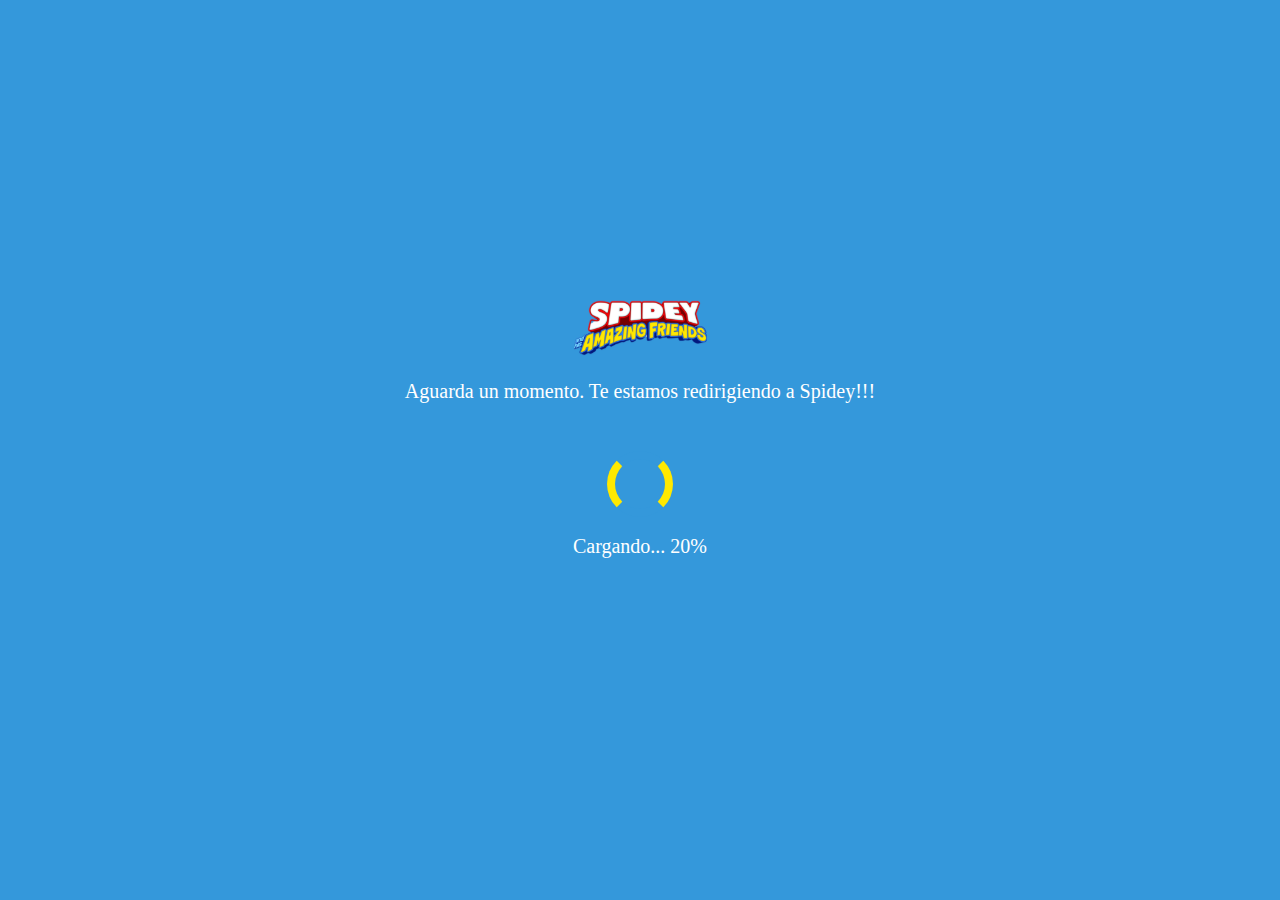
==== index.html @ a30241b5 "Agrego animaciones a la portada" ====
<!DOCTYPE html>
<html lang="es">
  <head>
    <meta charset="UTF-8" />
    <meta name="viewport" content="width=device-width, initial-scale=1.0" />
    <link rel="stylesheet" href="style.css" />
    <title>Spidey</title>
  </head>
  <body>
    <div class="loader-container" id="loaderContainer">
      <img src="img/menuSpidey.svg" alt="spidey">
      <p class="loader-text">Aguarda un momento. Te estamos redirigiendo a Spidey!!!</p>
      <div class="loader" id="loader"></div>
      <div class="loader-text" id="loaderText"><p class="loader-text">Cargando...</p></div>
  </div>

  <div class="content" id="content">
    <header class="stick menuAchicar">
      <nav class="menuAchicar">
          <div class="menu-hamburguesa">
              <div class="linea1"></div>
              <div class="linea2"></div>
              <div class="linea3"></div>
          </div>
        <img class="menuSpidey achicarElem" src="img/menuSpidey.svg" alt="menuSpidey" />
        <button class="btn-comprar achicarElem">comprar</button>
      </nav>
    </header>
    <div class="azul"></div>
    <div class="portada">
      <img class="spidey" id="spidey" src="img/spidey.svg" alt="spidey" />
      <img class="edificioIzq" id="edificioIzq" src="img/edificioIzq.svg" alt="edificio" />
      <img class="edificio" id="edificio"  src="img/edificio.png" alt="edificio" />
      <img class="edificioDer" id="edificioDer" src="img/edificioDer.png" alt="edificio" />
      <img class="chica" id="chica" src="img/chica.svg" alt="chica" />
      <img class="spideyNegro" id="spideyNegro" src="img/spideyNegro.svg" alt="spidey" />
      <img class="spideyCentral" id="spideyCentral" src="img/spideyCentral.svg" alt="spidey" />
      <img class="cuerdaDerecha" id="cuerdaDerecha" src="img/cuerdaDerecha.svg" alt="cuerda" />
      <img class="cuerdaIzquierda" id="cuerdaIzquierda" src="img/cuerdaIzq.svg" alt="cuerda" />
    </div>
    <div class="violeta">
      <div class="container">
        <div class="violetaTitulo">
          <h1>Conoce a Spidey y sus sorprendentes amigos</h1>
        </div>
        <div class="violetaTexto">
          Spidey, nuestro lanzador de telarañas favorito se une a Ghost-Spider
          (Gwen Stacey) y Miles Morales para formar el equipo de Spidey, con la
          ayuda del cómico pero leal robot de Spidey, TRACE-E. Si Spidey se
          encuentra en una situación difícil donde necesita aún más poder de
          superhéroe, tengan la seguridad de que un amigo de los Vengadores
          correrá para ayudar.
        </div>
        <img class="violetaEscena" src="img/violetaEscena.svg" alt="accion" />
        <img class="duende" src="img/duende.svg" alt="duende" />
      </div>
    </div>
    <div class="blanco">
      <div class="container containerCardsChicas">
        <div class="card1">
          <img class="cardChica" src="img/card1.svg" alt="card" />
          <p>
            Peter Parker, un joven huérfano neoyorquino que adquiere
            superpoderes después de ser mordido por una araña radiactiva,​ y
            cuya ideología como héroe se ve reflejada primordialmente en la
            expresión ”un gran poder conlleva una gran responsabilidad”.
          </p>
        </div>
        <div class="card2">
          <img class="cardChica" src="img/card2.svg" alt="card" />
          <p>
            Tras la muerte de Peter Parker, es quien toma la identidad de
            <br />Spider-Man. <br />La elección del presidente Barack Obama en
            enero de 2009, fue una fuente de inspiración para el cambio de
            etnicidad de Spider-Man.
          </p>
        </div>
        <div class="card3">
          <img class="cardChica" src="img/card3.svg" alt="card" />
          <p>
            El personaje es una variante de El Hombre Araña, una versión de
            universo alternativo de Gwen Stacy. Ella reside en la "Tierra-65",
            donde, en lugar de Peter Benjamin Parker, Gwen Stacy fue mordida por
            la Araña Radiactiva
          </p>
        </div>
      </div>
    </div>
    <div class="ghost">
      <img class="test1" src="img/test1.svg" alt="test" />
      <img class="test2" src="img/test2.svg" alt="test" />
      <img class="test3" src="img/test3.svg" alt="test" />
    </div>
    <div class="tituloCard3D">
      <h1>Los vengadores acompañando tu aventura</h1>
    </div>
    <img class="transformer" src="img/trasnformer.svg" alt="transform" />
    <img class="pastoCard3D" src="img/pastoCard3D.svg" alt="card3D" />
    <img class="card3D" src="img/card3D.svg" alt="card3D" />
    <img class="cieloCard3D" src="img/cieloCard3D.svg" alt="card3D" />
    <img class="hulk" src="img/hulk.svg" alt="hulk" />
    <img class="elastica" src="img/elastica.svg" alt="chica elastica" />
    <div class="blanco2">
      <h2 class="tituloCardM">Mas amigos, mas diversión!</h2>
    <section class="contenedor" id="cont1">
      <section class="texto">
        <h3>Mas de 100 misiones para que juegues sin parar!</h3>
        <p class="cardM">
          Tus padres, contentos. Explora el emocionante mundo de Spider-Man con
          más de 100 misiones que te mantendrán en constante acción y
          adrenalina. Enfréntate a desafíos únicos, desentraña misterios, y
          ayuda a Spider-Man a mantener la paz en la ciudad mientras te sumerges
          en la piel del héroe arácnido. ¿Tienes lo que se necesita para superar
          todas las misiones y convertirte en el auténtico Spider-Man?
        </p>
      </section>
    </section>
    <section class="contenedor" id="cont2">
      <section class="texto">
        <h3>Escenas deslumbrantes que te sorprenderán</h3>
        <p class="cardM">
          Sumérgete en un universo de maravillas visuales con 'Spider-Man:
          [nombre del juego]'. Nuestro juego te llevará a través de escenas
          deslumbrantes que te dejarán sin aliento. Desde los rascacielos de
          Nueva York hasta los intrincados detalles de la vida de Peter Parker,
          cada rincón de este mundo te sorprenderá. Prepárate para una
          experiencia única que desafiará tus expectativas y te transportará a
          un asombroso viaje con el Hombre Araña.
        </p>
      </section>
    </section>
    <section class="contenedor" id="cont3">
      <section class="texto">
        <h3>Cada misión te dará puntos que no sirven para nada!</h3>
        <p class="cardM">
          Cada misión es una oportunidad para vivir la emocionante vida del
          Hombre Araña, y aunque los puntos que ganarás no tengan un propósito
          específico, la verdadera recompensa está en la diversión y la
          inmersión que experimentarás en cada desafío. No necesitas acumular
          puntos para sentirte como un auténtico superhéroe, ya que la
          adrenalina de salvar la ciudad y la emoción de las acrobacias en el
          aire son más que suficientes. ¡Así que prepárate para sumergirte en la
          acción y la aventura, sin preocuparte por los puntos, y vive la
          experiencia definitiva de Spider-Man!
        </p>
      </section>
    </section>
    <section class="contenedor" id="cont4">
      <section class="texto">
        <h3>Derrota a los villanos y diviértete</h3>
        <p class="cardM">
          la diversión está asegurada mientras te enfrentas a los infames
          villanos de la ciudad de Nueva York. Enfréntate a desafíos épicos,
          combate a tus enemigos más temibles y disfruta de una experiencia
          llena de acción y emoción. Cada encuentro con los villanos te
          sumergirá en una batalla trepidante y te llevará más cerca de
          convertirte en el auténtico Hombre Araña. Así que, ¿estás listo para
          derrotar a los villanos y sumergirte en la aventura definitiva de
          Spider-Man?"
        </p>
      </section>
    </section>
  </div>
    <div class="container">
      <div class="fondoNegro">
        <h1>”un gran poder conlleva una gran responsabilidad”</h1>
        <button class="btn-comprar">comprar ahora</button>
      </div>
    </div>
    <div class="fondoBlanco" id="spideys">
      <div class="container">
        <div class="spideys" >
          <img class="chica2" id="chica2" src="img/chica2.svg" alt="chica spider" />
          <img class="spidey2" id="spidey2" src="img/spidey2.svg" alt="spidey" />
          <img
            class="spideyNegro2" id="spideyNegro2"
            src="img/spideyNegro2.svg"
            alt="spidey negro"
          />
        </div>
      </div>
    </div>
    <div class="fondoEscena">
      <h2>
        Lo último de SPIDEY Y SUS AMIGOS en tu buzón de correo electrónico
      </h2>
      <div class="buscadorBorde">
        <div class="buscadorTexto">Ingresa aquí tu correo</div>
        <div class="buscadorSuscribirse">
          <div class="buscadorInsert">SUSCRIBIRSE</div>
        </div>
      </div>
      <div class="textoTeen">
        <p>
          Al inscribirse en nuestra lista de correo, nos autoriza a ponernos en
          contacto con usted para enviarle ofertas y actualizaciones de
          marketing por correo electrónico, y también acepta nuestra
          <span>Política de privacidad</span> y las
          <span>Condiciones del servicio.</span>
        </p>
        <img class="teen" src="img/teen.svg" alt="teen" />
        <img class="spideyMini" src="img/spideyMini.svg" alt="spidey">
        <img class="chicaMini" src="img/chicaMini.svg" alt="chica">
        <img class="spideyNegroMini" src="img/spideyNegroMini.svg" alt="spideyNegro">
      </div>
    </div>
      <img class="consolas" src="img/consolas.svg" alt="consolas">
        <footer>
          <p>©SEGA. All rights reserved. SEGA is registered in the U.S. Patent and Trademark Office. SEGA, the SEGA logo and SONIC SUPERSTARS are either registered trademarks or trademarks of SEGA CORPORATION or its affiliates. All other trademarks, logos and copyrights are property of their respective owners.©2023 The LEGO Group. LEGO, the LEGO logo, the Minifigure, and the Brick and Knob configurations are trademarks and/or copyrights of the LEGO Group. All other marks and trademarks are the property of their respective owners. All rights reserved."PS", "PS5" and "PS4" are registered trademarks or trademarks of Sony Interactive Entertainment Inc.Microsoft, the Xbox Sphere mark, the Series X logo, Xbox One, and Xbox Series X are trademarks of the Microsoft group of companies.Nintendo Switch is a trademark of NintendoEPIC GAMES and the EPIC STORE LOGO are trademarks or registered trademarks of EPIC GAMES INC.©2023 Valve Corporation. Steam and the Steam logo are trademarks and/or registered trademarks of Valve Corporation in the U.S. and/or other countries.The ESRB rating icons are registered trademarks of the Entertainment Software Association<br/><br/>COOKIE POLICY PRIVACY POLICY</p>
        <img src="img/redes.svg" alt="redes">
        </footer>
      </div>
      <script src="script.js"></script>
  </body>
</html>
---- style.css ----
* {
  margin: 0;
  padding: 0;
}

/*-------------------------Loader----------------*/
.loader-container {
  position: fixed;
  top: 0;
  left: 0;
  width: 100%;
  height: 100%;
  background-color: #3498db;
  display: flex;
  flex-direction: column;
  justify-content: center;
  align-items: center;
  z-index: 999;
}

.loader {
  border: 8px solid var(--amarillo);
  border-top: 8px solid #3498db;
  border-radius: 50%;
  width: 50px;
  height: 50px;
  animation: spin 1s linear infinite;
}

.loader-text {
  margin-top: 20px;
  color: white;
  font-size: 20px;
  font-family: Lato;
  font-weight: 500;
  line-height: 18.9px;
  word-wrap: break-word;
  margin-bottom: 50px;
}

.content {
  display: none;
}

@keyframes spin {
  0% { transform: rotate(0deg); }
  100% { transform: rotate(360deg); }
}
/*------------------------------------------*/
:root {
  --azul: #5499f8;
  --azulSombra1: #2982ff;
  --azulSombra2: #02187e;
  --azulSombra3: #5499f800;
  --amarillo: #ffe901;
}
h1 {
  color: white;
  font-size: 60px;
  font-family: Lato;
  font-weight: 600;
  line-height: 56.7px;
  word-wrap: break-word;
}

h2 {
  color: black;
  font-size: 60px;
  font-family: Lato;
  font-weight: 600;
  line-height: 56.7px;
  word-wrap: break-word;
}
h3 {
  color: black;
  font-size: 40px;
  font-family: Lato;
  font-weight: 400;
  line-height: 37.8px;
  word-wrap: break-word;
}

p {
  color: black;
  font-size: 20px;
  font-family: Lato;
  font-weight: 400;
  line-height: 18.9px;
  word-wrap: break-word;
}

body {
  width: 1280px;
  background-color: black;
}

.container {
  width: 1080px;
  margin-left: 100px;
  margin-right: 100px;
}

header {
  background-color: var(--azulSombra1);
  z-index: 10;
}
.stick {
  position: sticky;
  top: 0;
  z-index: 1000;
}
.azul {
  width: 1280px;
  height: 300px;
  left: 0px;
  top: 0px;
  position: absolute;
  background: linear-gradient(
    180deg,
    #5499f8 0%,
    #5499f8 88%,
    rgba(84, 153, 248, 0) 100%
  );
  z-index: -20;
}
nav {
  height: 103px;
  background-color: var(--azulSombra1);
  display: flex;
  justify-content: space-between;
  text-align: center;
  margin-left: 100px;
  margin-right: 100px;
  padding-top: 20px;
}
.logoHamburguesa {
  width: 34px;
  height: 26px;
  margin-top: 20px;
  cursor: pointer;
}
.menuSpidey {
  width: 113px;
  height: 68px;
  cursor: pointer;
  margin-left: 130px;
}
.btn-comprar {
  width: max-content;
  padding-left: 41px;
  padding-right: 41px;
  height: 50px;
  border: 8px solid var(--azulSombra1);
  background-color: var(--amarillo);
  border-radius: 111px;
  color: var(--azulSombra2);
  font-family: Arial; /*Cambiar a Lato*/
  font-size: 20px;
  text-transform: uppercase;
  font-weight: bold;
  -webkit-text-stroke: 1.5px;
  letter-spacing: 2.20px;
  box-shadow: 4px 5px 0px var(--azulSombra2);
  cursor: pointer;
}

/*----------------------Portada--------------------*/

.portada {
  width: 1280px;
  height: 750px;
  background-image: url(img/cielo.svg);
  z-index: 1;
}
.spidey {
  width: 590px;
  height: 301px;
  left: 330px;
  top: 91px;
  position: absolute;
}
.edificioIzq {
  width: 452px;
  height: 720px;
  left: -25px;
  top: 180px;
  position: absolute;
}
.edificio {
  width: 543.5px;
  height: 213.5px;
  left: 370px;
  top: 634px;
  position: absolute;
}

.edificioDer {
  width: 374px;
  height: 727.5px;
  left: 906px;
  top: 126px;
  position: absolute;
}
.chica {
  width: 360px;
  height: 444px;
  left: 90px;
  top: 388px;
  position: absolute;
}

.spideyNegro {
  width: 393px;
  height: 393px;
  left: 695px;
  top: 335px;
  position: absolute;
}
.spideyCentral {
  width: 465px;
  height: 465px;
  left: 404px;
  top: 403px;
  position: absolute;
  z-index: 5;
}

.cielo {
  width: 1280px;
  height: 720px;
  left: 0px;
  top: 7570px;
  position: absolute;
}

.cuerdaDerecha {
  width: 400px;
  height: 372.44px;
  left: 1000px;
  top: 400px;
  position: absolute;
  transform: rotate(0%);
  transform-origin: 0 0;
}

.cuerdaIzquierda {
  width: 700px;
  height: 627.27px;
  left: 0px;
  top: 350px;
  position: absolute;
  transform: rotate(10deg);
  transform-origin: 0 0;
  z-index: 4;
}

/*-------------------Violeta-------------*/
.violeta {
  width: 1280px;
  height: 844.5px;
  background-image: url(img/violeta.svg);
  top: 785px;
  position: absolute;
  z-index: 2;
}

.violetaTitulo {
  width: 646px;
  left: 95px;
  top: 219.5px; /*hice la cuenta*/
  position: absolute;
}

.violetaTexto {
  width: 586px;
  height: 154px;
  left: 95px;
  top: 357.5px; /*hice la cuenta*/
  position: absolute;
  color: white;
  font-size: 20px;
  font-family: Lato;
  font-weight: 400;
  word-wrap: break-word;
}
.violetaEscena {
  width: 751.65px;
  height: 413.13px;
  left: 90.28px;
  top: 523px;
  position: absolute;
  transform: rotate(-2.22deg);
  transform-origin: 0 0;
  box-shadow: 3px 6px 8px 4px rgba(0, 0, 0, 0.15);
  border-radius: 26px;
  border: 9px white solid;
}
.duende {
  width: 553px;
  height: 921px;
  left: 712px;
  top: -50px;
  position: absolute;
  z-index: 10;
}

/*------------------Blanca-------------------------*/
.blanco {
  width: 1280px;
  height: 1085px;
  background-color: white;
  top: 1500px;
  position: absolute;
}
.containerCardsChicas {
  display: flex;
  padding-top: 368px;
}

.cardChica {
  width: 332px;
  height: 302px;
  margin-bottom: 23.31px;
}
.containerCardsChicas {
  display: flex;
  justify-content: space-around;
}

.card1,
.card2,
.card3 {
  width: 30%;
}

/*----------------Ghost---------------*/
.ghost {
  background-image: url(img/ghost.svg);
}
.ghost {
  width: 1280px;
  height: 566px;
  left: 0px;
  top: 2500px;
  position: absolute;
}
.test1 {
  width: 800px;
  height: 500px;
  left: -50px;
  top: -150px;
  position: absolute;
  transform: rotate(5deg);
}
.test2 {
  width: 800px;
  height: 500px;
  left:-40px;
  top:20px;
  position: absolute;
}

.test3 {
  width: 800px;
  height: 500px;
  top: 180px;
  left:-40px;
  position: absolute;
}

/*---------------Negro----------------*/
.tituloCard3D {
  width: 667px;
  left: 104px;
  top: 3226px;
  position: absolute;
}
.transformer {
  width: 368.31px;
  height: 552.46px;
  left: 682.05px;
  top: 3197px;
  position: absolute;
}

.pastoCard3D,
.card3D {
  width: 1077.06px;
  height: 527.63px;
  left: 101.76px;
  top: 3452.11px;
  position: absolute;
}
.cieloCard3D {
  width: 1077.06px;
  height: 527.63px;
  left: 120px;
  top: 3431px;
  position: absolute;
  z-index: -4;
}
.hulk {
  width: 410.11px;
  height: 437.97px;
  left: 829.28px;
  top: 3558px;
  position: absolute;
  transform: rotate(7.52deg);
  transform-origin: 0 0;
}

.elastica {
  width: 451.26px;
  height: 591.44px;
  left: 128.16px;
  top: 3454.54px;
  position: absolute;
  transform: rotate(-12.48deg);
  transform-origin: 0 0;
}

.blanco2 {
  width: 1280px;
  height: 2194.5px;
  left: 0px;
  top: 3855px;
  position: absolute;
  background-image: url(img/blanco2.svg);
  z-index: -2;
}

.tituloCardM {
  margin-top: 254.5px;
  margin-bottom: 69px;
  margin-left: 100px;
}
.cardM1 img {
  width: 552px;
  height: 302.76px;
  margin-bottom: 100.24px;
}
.cardM2 img {
  width: 548px;
  height: 305px;
  margin-bottom: 121px;
}
.cardM3 img {
  width: 556px;
  height: 301.5px;
  margin-bottom: 211.49px;
}
.cardM1 img {
  width: 552px;
  height: 308.2px;
}

p.CardM {
  margin-left: 57px;
}

.contenedor h3 {
  margin-bottom: 25px;
}
/*------------------Fondo Negro-----------------*/
.fondoNegro {
  margin-top: 5300px;
}
.container .fondoNegro h3 {
  margin-top: 100px;
  margin-right: 360px;
}

.fondoNegro button.btn-comprar {
  margin-top: 36px;
}

/*-----------------Fondo Blanco-----------------*/
.fondoBlanco {
  background-image: url(img/fondoBlanco.svg);
  padding-top: 171px;
  padding-bottom: 82px;
}

.chica2 {
  width: 268px;
  height: 416.5px;
}

.spidey2 {
  width: 416.5px;
  height: 457.5px;
}

.spideyNegro2 {
  width: 313.5px;
  height: 398.5px;
}

/*-----------------------Fondo Escena-------------*/
.fondoEscena {
  width: 1280px;
  height: 1296px;
  background-image: url(img/fondoEscena.png);
}
.buscadorBorde {
  margin-left: 250px;
  width: 780px;
  height: 100px;
}

.buscadorBorde {
  background: white;
  box-shadow: 4px 5px 0px #02187e;
  border-radius: 111px;
  border: 9px #2982ff solid;
  display: flex;
}

.buscadorTexto {
  color: rgba(0, 0, 0, 0.39);
  font-size: 20px;
  font-family: Lato;
  font-weight: 400;
  line-height: 18.9px;
  letter-spacing: 2.2px;
  word-wrap: break-word;
  margin-left: 52px;
  margin-top: 41px;
  text-align: center;
  align-items: center;
  width: max-content;
  align-items: center;
  margin-right: 271px;
}

.buscadorSuscribirse {
  border-radius: 0px 40px 40px 0px;
  background: #ffe901;
  border-left: 9px #2982ff solid;
  display: flex;
  text-align: center;
  align-items: center;
  padding: 30px;
}

.buscadorInsert {
  left: 595px;
  top: 41px;
  color: #02187e;
  font-size: 20px;
  font-family: Lato;
  font-weight: 900;
  line-height: 18.9px;
  letter-spacing: 2.2px;
  word-wrap: break-word;
}

.fondoEscena h2 {
  margin-left: 232px;
  margin-right: 232px;
  padding-top: 152px;
  margin-bottom: 46px;
  text-align: center;
}

.fondoEscena p {
  text-align: left;
  margin-top: 39px;
}

.fondoEscena span {
  text-decoration: underline;
}

.fondoEscena img.teen {
  width: 231px;
  height: 145px;
  margin-top: 44px;
}
.textoTeen {
  margin-left: 302px;
}

.escenaFinal {
  width: 1280px;
  height: 720px;
}
.spideyMini {
  width: 94px;
  height: 88px;
  left: 998px;
  top: 8023px;
  position: absolute;
  mix-blend-mode: darken;
}

.spideyNegroMini {
  width: 97px;
  height: 89px;
  left: 219px;
  top: 8190px;
  position: absolute;
}

.chicaMini {
  width: 58px;
  height: 64px;
  left: 533px;
  top: 8126px;
  position: absolute;
}
/*--------------Footer--------------*/
footer {
  width: 1280px;
  padding-top: 38px;
  padding-left: 100px;
  padding-right: 100px;
  background-color: #5e5e5d;
  text-align: left;
}

footer p {
  margin-right: 360px;
  color: white;
  font-size: 20px;
  font-family: Lato;
  font-weight: 400;
  line-height: 18.9px;
  letter-spacing: 2.2px;
  word-wrap: break-word;
  width: 820px;
  height: 361px;
}

footer img{
  margin-top: 38px;
  margin-bottom: 120px;
}


  /*---------Animacion Scroll section contenedor---------*/
  section.contenedor{
    width: 1080px;
    min-height: 400px;
    margin-left: 100px;
    margin-right: 100px;
    overflow: hidden;
    background-position: 0 50%;
    background-attachment: fixed;
    background-repeat: no-repeat;
  }

  section#cont1, section#cont2, section#cont3, section#cont4{
    margin-top: 40px;
  }
  section#cont1{
    background-image: url(img/cardM1.svg);
  }
  section#cont2{
    background-image: url(img/cardM2.svg);
  }
  section#cont3{
    background-image: url(img/cardM3.svg);
  }
  section#cont4{
    background-image: url(img/cardM4.svg);
  }
  section.texto{
    float:right;
    width: 50%;
    min-height: 400px;
  }

/*------------------Duende---------------------*/

.duende {
  transition: transform 0.5s ease-out;
}

/*-------------------Btn comprar-----------*/
.btn-comprar:active, .btn-comprar:hover{
  background: linear-gradient(180deg, var(--azul), orange);
  color: white;
}

/*------------Animacion on hover personajes--------*/
#chica2:hover {
  transform: skew(10deg) scale(1.3) translate(-20px);
}

#chica2 {
  transition: transform 1s;
}

#spideyNegro2:hover {
  transform: rotate(20deg) skew(7deg) scale(1.3) translate(30px);
}

#spideyNegro2 {
  transition: transform 1s;
}

#spidey2:hover {
  transform: rotate(30deg) skew(5deg) scale(1.5);
}

#spidey2 {
  transition: transform 1s;
}

#spideys:hover{
  background-image: url(img/telaArania.svg);
}
#spideys{
  transition: 3s;
}

/*---------------------Menu cruz----------------------*/
/*------------------------Menu------------------*/
.menu-hamburguesa:hover {
  cursor: pointer;
}

.menu-hamburguesa .linea1,
.menu-hamburguesa .linea2,
.menu-hamburguesa .linea3 {
  width: 34px;
  height: 4px;
  background: #ffe901;
  border-radius: 111px;
  border: 4px #2981ff solid;
  box-shadow: 4px 5px 0px var(--azulSombra2);
}

.menu-hamburguesa.cruz .linea1 {
  transform: rotate(45deg);
  box-shadow: 0px 4px 0px 0px #2981ff solid;
  border: none;
  transition: transform 0.5s;
  transform-origin: 0% 0%;
  translate: 6px 0px;
}

.menu-hamburguesa.cruz .linea3 {
  transform: rotate(-45deg);
  box-shadow: none;
  border: none;
  transition: transform 0.5s;
  transform-origin: 0% 0%;
  translate: 4px 9px;
}

.menu-hamburguesa.cruz .linea2 {
  opacity: 0;
}

/*-------------------Menu achicar-----------*/
.achicar{
  height: 50%;               /*Achicamos el header y lo opacamos para que no moleste*/
  opacity: 0.6;
}

.menuAchicar:hover{
  opacity: 1;               /*Al pasar el mouse se activa nuevamente el header*/
}

#chica{
  transform-origin: 50 50;  
  left: 90px;
  opacity: 0px;
  top: 388px;
  transition: 5s;
}
#spideyCental{
  transform-origin: 50 50;
  left: 404px;
  top: 403px;
  opacity: 0px;
  transition: 5s;
}

#spideyNegro{
  transform-origin: 50 50;
  left: 695px;
  top: 335px;
  opacity: 0px;
  transition: 2s;
}

#cuerdaDerecha, #cuerdaIzquierda{
  transition: 1s;
}
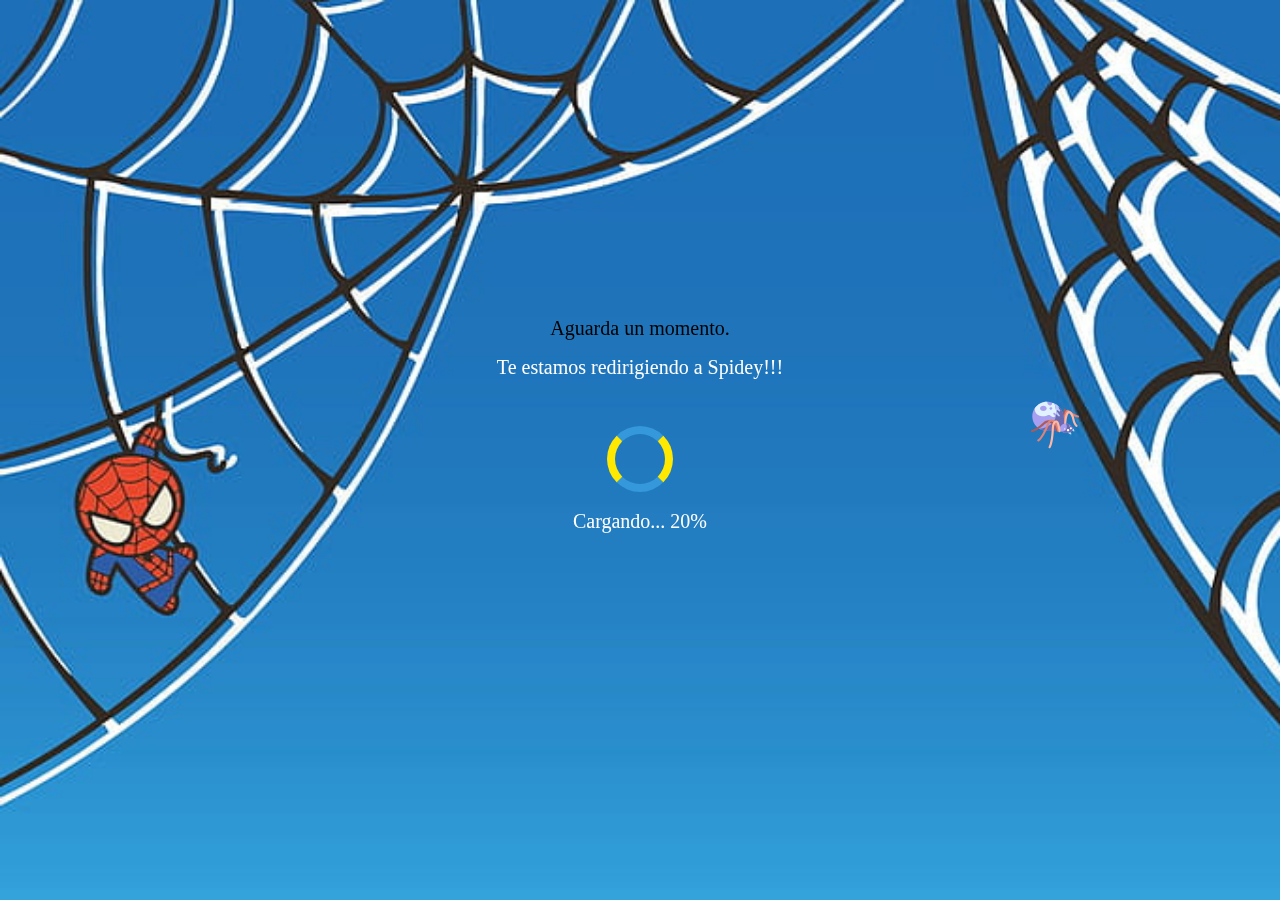
==== commit fed1797d: "Acomodando el inicio" ====
--- a/index.html
+++ b/index.html
@@ -8,23 +8,33 @@
   </head>
   <body>
     <div class="loader-container" id="loaderContainer">
-      <img src="img/menuSpidey.svg" alt="spidey">
-      <p class="loader-text">Aguarda un momento. Te estamos redirigiendo a Spidey!!!</p>
+      <p >Aguarda un momento.</p> 
+      <p class="loader-text">Te estamos redirigiendo a Spidey!!!</p>
       <div class="loader" id="loader"></div>
       <div class="loader-text" id="loaderText"><p class="loader-text">Cargando...</p></div>
+      <div class="fondoAraña"><img src="img/fondoAraña.svg" alt=""></div>
   </div>
 
   <div class="content" id="content">
     <header class="stick menuAchicar">
       <nav class="menuAchicar">
-          <div class="menu-hamburguesa">
-              <div class="linea1"></div>
-              <div class="linea2"></div>
-              <div class="linea3"></div>
-          </div>
+        <div class="menu-hamburguesa desplegar">
+          <div class="linea1"></div>
+          <div class="linea2"></div>
+          <div class="linea3"></div>
+        </div>
+        <div class="menu-desplegado desplegar" id="menu">
+          <div class="items"><a href="#seccion1"><img class="imgItem" src="img/item.svg" alt="arania">Conoce a Spidey</a></div>
+          <div class="items"><a href="#seccion2"><img class="imgItem" src="img/item.svg" alt="arania">Ghost-Spidey</a></div>
+          <div class="items"><a href="#seccion3"><img class="imgItem" src="img/item.svg" alt="arania">Los vengadores</a></div>
+          <div class="items"><a href="#seccion4"><img class="imgItem" src="img/item.svg" alt="arania">Mas amigos, más diversión</a></div>
+          <div class="items"><a href="#seccion5"><img class="imgItem" src="img/item.svg" alt="arania">Suscribite</a></div>
+          <div class="items"><a href="#seccion6"><img class="imgItem" src="img/item.svg" alt="arania">Términos y condiciones</a></div>
+        </div>
         <img class="menuSpidey achicarElem" src="img/menuSpidey.svg" alt="menuSpidey" />
         <button class="btn-comprar achicarElem">comprar</button>
       </nav>
+      
     </header>
     <div class="azul"></div>
     <div class="portada">
@@ -35,13 +45,15 @@
       <img class="chica" id="chica" src="img/chica.svg" alt="chica" />
       <img class="spideyNegro" id="spideyNegro" src="img/spideyNegro.svg" alt="spidey" />
       <img class="spideyCentral" id="spideyCentral" src="img/spideyCentral.svg" alt="spidey" />
+      <div class="contenedorCuerda">
       <img class="cuerdaDerecha" id="cuerdaDerecha" src="img/cuerdaDerecha.svg" alt="cuerda" />
+      </div>
       <img class="cuerdaIzquierda" id="cuerdaIzquierda" src="img/cuerdaIzq.svg" alt="cuerda" />
     </div>
     <div class="violeta">
       <div class="container">
         <div class="violetaTitulo">
-          <h1>Conoce a Spidey y sus sorprendentes amigos</h1>
+          <h1 id="seccion1">Conoce a Spidey y sus sorprendentes amigos</h1>
         </div>
         <div class="violetaTexto">
           Spidey, nuestro lanzador de telarañas favorito se une a Ghost-Spider
@@ -57,7 +69,7 @@
     </div>
     <div class="blanco">
       <div class="container containerCardsChicas">
-        <div class="card1">
+        <div class="card1 card" id="card1">
           <img class="cardChica" src="img/card1.svg" alt="card" />
           <p>
             Peter Parker, un joven huérfano neoyorquino que adquiere
@@ -66,7 +78,7 @@
             expresión ”un gran poder conlleva una gran responsabilidad”.
           </p>
         </div>
-        <div class="card2">
+        <div class="card2 card" id="card2">
           <img class="cardChica" src="img/card2.svg" alt="card" />
           <p>
             Tras la muerte de Peter Parker, es quien toma la identidad de
@@ -75,7 +87,7 @@
             etnicidad de Spider-Man.
           </p>
         </div>
-        <div class="card3">
+        <div class="card3 card" id="card3">
           <img class="cardChica" src="img/card3.svg" alt="card" />
           <p>
             El personaje es una variante de El Hombre Araña, una versión de
@@ -86,12 +98,12 @@
         </div>
       </div>
     </div>
-    <div class="ghost">
-      <img class="test1" src="img/test1.svg" alt="test" />
-      <img class="test2" src="img/test2.svg" alt="test" />
-      <img class="test3" src="img/test3.svg" alt="test" />
-    </div>
-    <div class="tituloCard3D">
+    <div class="ghost" id="seccion2">
+      <img class="test1" id="test1" src="img/test1.svg" alt="test" />
+      <img class="test2" id="test2" src="img/test2.svg" alt="test" />
+      <img class="test3" id="test3" src="img/test3.svg" alt="test" />
+    </div>
+    <div class="tituloCard3D" id="seccion3">
       <h1>Los vengadores acompañando tu aventura</h1>
     </div>
     <img class="transformer" src="img/trasnformer.svg" alt="transform" />
@@ -101,8 +113,8 @@
     <img class="hulk" src="img/hulk.svg" alt="hulk" />
     <img class="elastica" src="img/elastica.svg" alt="chica elastica" />
     <div class="blanco2">
-      <h2 class="tituloCardM">Mas amigos, mas diversión!</h2>
-    <section class="contenedor" id="cont1">
+      <h2 class="tituloCardM" id="seccion4">Mas amigos, mas diversión!</h2>
+      <section class="contenedor" id="cont1">
       <section class="texto">
         <h3>Mas de 100 misiones para que juegues sin parar!</h3>
         <p class="cardM">
@@ -184,7 +196,7 @@
       <h2>
         Lo último de SPIDEY Y SUS AMIGOS en tu buzón de correo electrónico
       </h2>
-      <div class="buscadorBorde">
+      <div class="buscadorBorde" id="seccion5">
         <div class="buscadorTexto">Ingresa aquí tu correo</div>
         <div class="buscadorSuscribirse">
           <div class="buscadorInsert">SUSCRIBIRSE</div>
@@ -199,13 +211,13 @@
           <span>Condiciones del servicio.</span>
         </p>
         <img class="teen" src="img/teen.svg" alt="teen" />
-        <img class="spideyMini" src="img/spideyMini.svg" alt="spidey">
-        <img class="chicaMini" src="img/chicaMini.svg" alt="chica">
-        <img class="spideyNegroMini" src="img/spideyNegroMini.svg" alt="spideyNegro">
+        <div class="spideyMini"></div>
+        <div class="chicaMini"></div>
+        <div class="spideyNegroMini"></div>
       </div>
     </div>
       <img class="consolas" src="img/consolas.svg" alt="consolas">
-        <footer>
+        <footer id="seccion6">
           <p>©SEGA. All rights reserved. SEGA is registered in the U.S. Patent and Trademark Office. SEGA, the SEGA logo and SONIC SUPERSTARS are either registered trademarks or trademarks of SEGA CORPORATION or its affiliates. All other trademarks, logos and copyrights are property of their respective owners.©2023 The LEGO Group. LEGO, the LEGO logo, the Minifigure, and the Brick and Knob configurations are trademarks and/or copyrights of the LEGO Group. All other marks and trademarks are the property of their respective owners. All rights reserved."PS", "PS5" and "PS4" are registered trademarks or trademarks of Sony Interactive Entertainment Inc.Microsoft, the Xbox Sphere mark, the Series X logo, Xbox One, and Xbox Series X are trademarks of the Microsoft group of companies.Nintendo Switch is a trademark of NintendoEPIC GAMES and the EPIC STORE LOGO are trademarks or registered trademarks of EPIC GAMES INC.©2023 Valve Corporation. Steam and the Steam logo are trademarks and/or registered trademarks of Valve Corporation in the U.S. and/or other countries.The ESRB rating icons are registered trademarks of the Entertainment Software Association<br/><br/>COOKIE POLICY PRIVACY POLICY</p>
         <img src="img/redes.svg" alt="redes">
         </footer>
--- a/style.css
+++ b/style.css
@@ -10,7 +10,9 @@
   left: 0;
   width: 100%;
   height: 100%;
-  background-color: #3498db;
+  background-image: url("img/fondoTela.jpg");
+  background-repeat: no-repeat;
+  background-size: cover;
   display: flex;
   flex-direction: column;
   justify-content: center;
@@ -18,6 +20,29 @@
   z-index: 999;
 }
 
+.fondoAraña{
+  position: absolute;
+  top: 400px;
+  right: 200px;
+}
+.fondoAraña img{
+  width: 50px;
+  height: 50px;
+  animation: scale-image 6s infinite ease-in-out;
+}
+@keyframes scale-image {
+  from {
+    transform: scale(1); /* Tamaño original */
+  }
+  to {
+    transform: scale(8); /* Aumenta el tamaño al 150% */
+  }
+}
+
+/* Trigger the animation */
+#loaderContainer.animate {
+  animation: scale-images 1s ease-in-out forwards; /* Animation duration and timing */
+}
 .loader {
   border: 8px solid var(--amarillo);
   border-top: 8px solid #3498db;
@@ -42,11 +67,16 @@
   display: none;
 }
 
+/*Animacion, rota*/
 @keyframes spin {
-  0% { transform: rotate(0deg); }
-  100% { transform: rotate(360deg); }
-}
-/*------------------------------------------*/
+  0% {
+    transform: rotate(0deg);
+  }
+  100% {
+    transform: rotate(360deg);
+  }
+}
+/*------------------Colores variables------------------------*/
 :root {
   --azul: #5499f8;
   --azulSombra1: #2982ff;
@@ -154,12 +184,12 @@
   background-color: var(--amarillo);
   border-radius: 111px;
   color: var(--azulSombra2);
-  font-family: Arial; /*Cambiar a Lato*/
+  font-family: Lato;
   font-size: 20px;
   text-transform: uppercase;
   font-weight: bold;
   -webkit-text-stroke: 1.5px;
-  letter-spacing: 2.20px;
+  letter-spacing: 2.2px;
   box-shadow: 4px 5px 0px var(--azulSombra2);
   cursor: pointer;
 }
@@ -172,6 +202,7 @@
   background-image: url(img/cielo.svg);
   z-index: 1;
 }
+
 .spidey {
   width: 590px;
   height: 301px;
@@ -236,11 +267,17 @@
 .cuerdaDerecha {
   width: 400px;
   height: 372.44px;
+  position: relative;
+  transform: rotate(0%);
+  transform-origin: 0 0;
+}
+.contenedorCuerda{
+  width: 280px;
+  height: 372.44px;
   left: 1000px;
   top: 400px;
   position: absolute;
-  transform: rotate(0%);
-  transform-origin: 0 0;
+  overflow: hidden;
 }
 
 .cuerdaIzquierda {
@@ -355,8 +392,8 @@
 .test2 {
   width: 800px;
   height: 500px;
-  left:-40px;
-  top:20px;
+  left: -40px;
+  top: 20px;
   position: absolute;
 }
 
@@ -364,7 +401,7 @@
   width: 800px;
   height: 500px;
   top: 180px;
-  left:-40px;
+  left: -40px;
   position: absolute;
 }
 
@@ -579,44 +616,24 @@
 }
 .textoTeen {
   margin-left: 302px;
+  margin-right: 400px;
 }
 
 .escenaFinal {
   width: 1280px;
   height: 720px;
 }
-.spideyMini {
-  width: 94px;
-  height: 88px;
-  left: 998px;
-  top: 8023px;
-  position: absolute;
-  mix-blend-mode: darken;
-}
-
-.spideyNegroMini {
-  width: 97px;
-  height: 89px;
-  left: 219px;
-  top: 8190px;
-  position: absolute;
-}
-
-.chicaMini {
-  width: 58px;
-  height: 64px;
-  left: 533px;
-  top: 8126px;
-  position: absolute;
-}
+
 /*--------------Footer--------------*/
 footer {
-  width: 1280px;
+  width: 100%;
   padding-top: 38px;
-  padding-left: 100px;
-  padding-right: 100px;
   background-color: #5e5e5d;
   text-align: left;
+}
+footer p,
+footer img {
+  margin-left: 100px;
 }
 
 footer p {
@@ -632,44 +649,46 @@
   height: 361px;
 }
 
-footer img{
+footer img {
   margin-top: 38px;
   margin-bottom: 120px;
 }
 
-
-  /*---------Animacion Scroll section contenedor---------*/
-  section.contenedor{
-    width: 1080px;
-    min-height: 400px;
-    margin-left: 100px;
-    margin-right: 100px;
-    overflow: hidden;
-    background-position: 0 50%;
-    background-attachment: fixed;
-    background-repeat: no-repeat;
-  }
-
-  section#cont1, section#cont2, section#cont3, section#cont4{
-    margin-top: 40px;
-  }
-  section#cont1{
-    background-image: url(img/cardM1.svg);
-  }
-  section#cont2{
-    background-image: url(img/cardM2.svg);
-  }
-  section#cont3{
-    background-image: url(img/cardM3.svg);
-  }
-  section#cont4{
-    background-image: url(img/cardM4.svg);
-  }
-  section.texto{
-    float:right;
-    width: 50%;
-    min-height: 400px;
-  }
+/*---------Animacion Scroll section contenedor---------*/
+section.contenedor {
+  width: 1080px;
+  min-height: 400px;
+  margin-left: 100px;
+  margin-right: 100px;
+  overflow: hidden;
+  background-position: 0 50%;
+  background-attachment: fixed;
+  background-repeat: no-repeat;
+}
+
+section#cont1,
+section#cont2,
+section#cont3,
+section#cont4 {
+  margin-top: 40px;
+}
+section#cont1 {
+  background-image: url(img/cardM1.svg);
+}
+section#cont2 {
+  background-image: url(img/cardM2.svg);
+}
+section#cont3 {
+  background-image: url(img/cardM3.svg);
+}
+section#cont4 {
+  background-image: url(img/cardM4.svg);
+}
+section.texto {
+  float: right;
+  width: 50%;
+  min-height: 400px;
+}
 
 /*------------------Duende---------------------*/
 
@@ -678,7 +697,8 @@
 }
 
 /*-------------------Btn comprar-----------*/
-.btn-comprar:active, .btn-comprar:hover{
+.btn-comprar:active,
+.btn-comprar:hover {
   background: linear-gradient(180deg, var(--azul), orange);
   color: white;
 }
@@ -708,15 +728,14 @@
   transition: transform 1s;
 }
 
-#spideys:hover{
+#spideys:hover {
   background-image: url(img/telaArania.svg);
 }
-#spideys{
+#spideys {
   transition: 3s;
 }
 
 /*---------------------Menu cruz----------------------*/
-/*------------------------Menu------------------*/
 .menu-hamburguesa:hover {
   cursor: pointer;
 }
@@ -755,23 +774,23 @@
 }
 
 /*-------------------Menu achicar-----------*/
-.achicar{
-  height: 50%;               /*Achicamos el header y lo opacamos para que no moleste*/
+.achicar {
+  height: 50%; /*Achicamos el header y lo opacamos para que no moleste*/
   opacity: 0.6;
 }
 
-.menuAchicar:hover{
-  opacity: 1;               /*Al pasar el mouse se activa nuevamente el header*/
-}
-
-#chica{
-  transform-origin: 50 50;  
+.menuAchicar:hover {
+  opacity: 1; /*Al pasar el mouse se activa nuevamente el header*/
+}
+
+#chica {
+  transform-origin: 50 50;
   left: 90px;
   opacity: 0px;
   top: 388px;
   transition: 5s;
 }
-#spideyCental{
+#spideyCental {
   transform-origin: 50 50;
   left: 404px;
   top: 403px;
@@ -779,7 +798,7 @@
   transition: 5s;
 }
 
-#spideyNegro{
+#spideyNegro {
   transform-origin: 50 50;
   left: 695px;
   top: 335px;
@@ -787,7 +806,183 @@
   transition: 2s;
 }
 
-#cuerdaDerecha, #cuerdaIzquierda{
+#cuerdaDerecha,
+#cuerdaIzquierda {
   transition: 1s;
 }
 
+.card {
+  opacity: 0; /* Inicialmente transparente */
+  transition: opacity 0.8s ease-in-out; /* Agregamos una transición suave */
+}
+#edicioIzq {
+  top: 180px;
+}
+
+#edificioDer {
+  left: 906px;
+  top: 126px;
+}
+
+#spidey {
+  width: 590px;
+  height: 301px;
+  left: 330px;
+  top: 91px;
+  transition: 1s;
+}
+
+#test1 {
+  top: -150px;
+}
+
+#test2 {
+  top: 20px;
+}
+
+#test3 {
+  top: 150px;
+}
+
+#seccion2{
+  perspective: 1000px;
+}
+.test1:hover, .test2:hover, .test3:hover{
+  transform: rotateY(20deg);
+}
+
+
+
+.spideyMini {
+  left: 780px;
+  top: 7760px;
+  position: absolute;
+  mix-blend-mode: darken;
+  background-image: url("img/spideyMini.png");
+  width: 58.333px; 
+  height: 130px;
+  margin: 200px;
+  transform: scale(2);
+}
+
+.spideyMini:hover{
+  left: 780px;
+  top: 7760px;
+  position: absolute;
+  mix-blend-mode: darken;
+  width: 58.333px; /* Aumenté el ancho del contenedor */
+  height: 130px;
+  margin: 200px;
+  background-image: url("img/spideyMini.png");
+  animation: sprite3 1s steps(6) infinite;
+  transform: scale(2);
+}
+
+/*Aplicamos el spritesheet para el personaje*/
+@keyframes sprite3 {
+  0% {
+      background-position-x: -8px;
+  }
+  100% {
+      background-position-x: 350px; /* Ancho de la imagen */
+  }
+}
+.chicaMini{
+  left: 533px;
+  top: 8070px;
+  position: absolute;
+  width: 90px; 
+  height: 112px;
+  background-image: url('img/chicaMini.png');
+}
+.chicaMini:hover{
+  left: 533px;
+  top: 8070px;
+  position: absolute;
+  width: 90px; 
+  height: 112px;
+  background-image: url('img/chicaMini.png');
+  animation: sprite1 1s steps(6) infinite;
+}
+
+/*Aplicamos el spritesheet para el personaje*/
+@keyframes sprite1 {
+  0% {
+      background-position-x: -10px;
+  }
+  100% {
+      background-position-x: 575px; 
+}
+}
+.spideyNegroMini{
+  width: 38px;
+  height:75px;
+  background-image: url('img/spideyNegroMini.png');
+  left: 280px;
+  top: 8190px;
+  position: absolute;
+  transform: rotate(5deg);
+}
+.spideyNegroMini:hover {
+  width: 38px;
+  height:75px;
+  background-image: url('img/spideyNegroMini.png');
+  animation: sprite4 1s steps(7) infinite;
+  left: 280px;
+  top: 8190px;
+  position: absolute;
+  transform: rotate(5deg);
+}
+
+/*Aplicamos el spritesheet para el personaje*/
+@keyframes sprite4 {
+  0% {
+      background-position-x: 4px;
+  }
+  100% {
+      background-position-x: 285px;
+  }
+}
+
+
+/*-----------------Menu desplegable-------------------*/
+/*Menu desplegado*/
+.menu-desplegado {
+  display: block;
+}
+
+/*menu oculto*/
+.desplegar.menu-desplegado {
+  display: none;
+}
+#menu {
+  margin-top: 50px;
+  width: max-content;
+  height: max-content;
+  background-color: var(--azulSombra1);
+  position: absolute;
+  min-width: 0px;
+  padding: 20px;
+  align-items: flex-start;
+  color: var(--amarillo);
+  font-size: 20px;
+  justify-content: flex-start;
+  text-align: left;
+}
+
+.items{
+  margin-bottom: 8px;
+}
+
+.imgItem{
+  margin-right: 10px;
+  text-decoration: none;
+}
+
+.imgItem:hover{
+  transform: rotate(90deg);
+}
+a {
+  text-decoration: none;
+  color: var(--amarillo);
+}
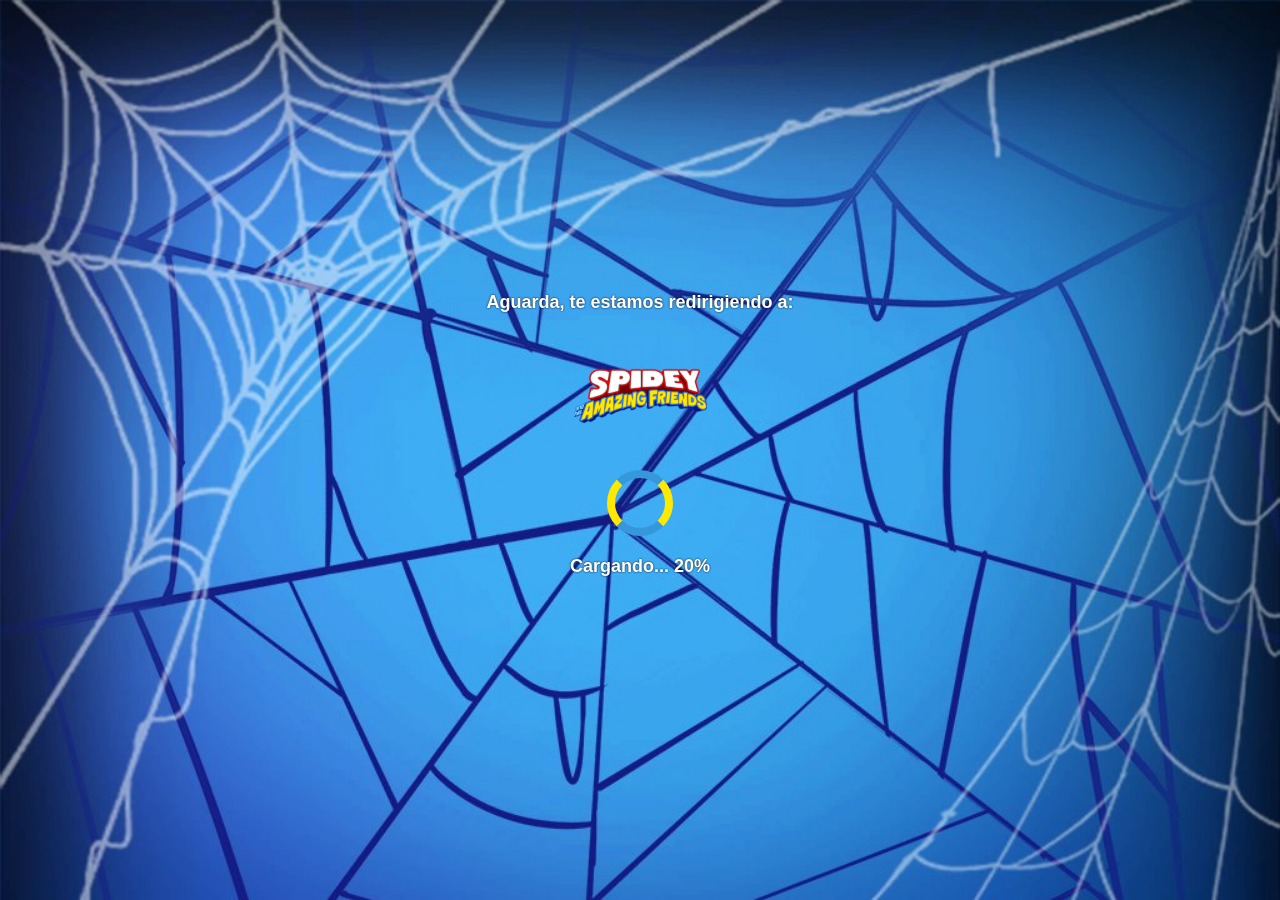
==== commit f9a886db: "Cambie el inicio" ====
--- a/index.html
+++ b/index.html
@@ -8,11 +8,10 @@
   </head>
   <body>
     <div class="loader-container" id="loaderContainer">
-      <p >Aguarda un momento.</p> 
-      <p class="loader-text">Te estamos redirigiendo a Spidey!!!</p>
+      <p class="loader-text">Aguarda, te estamos redirigiendo a:</p>
+      <img class="menuInicio" src="img/menuSpidey.svg" alt="spidey">
       <div class="loader" id="loader"></div>
       <div class="loader-text" id="loaderText"><p class="loader-text">Cargando...</p></div>
-      <div class="fondoAraña"><img src="img/fondoAraña.svg" alt=""></div>
   </div>
 
   <div class="content" id="content">
--- a/style.css
+++ b/style.css
@@ -8,9 +8,9 @@
   position: fixed;
   top: 0;
   left: 0;
-  width: 100%;
+  width: 1280px;
   height: 100%;
-  background-image: url("img/fondoTela.jpg");
+  background-image: url("img/fondoTela2.jpg");
   background-repeat: no-repeat;
   background-size: cover;
   display: flex;
@@ -20,14 +20,7 @@
   z-index: 999;
 }
 
-.fondoAraña{
-  position: absolute;
-  top: 400px;
-  right: 200px;
-}
-.fondoAraña img{
-  width: 50px;
-  height: 50px;
+.menuInicio{
   animation: scale-image 6s infinite ease-in-out;
 }
 @keyframes scale-image {
@@ -35,14 +28,10 @@
     transform: scale(1); /* Tamaño original */
   }
   to {
-    transform: scale(8); /* Aumenta el tamaño al 150% */
+    transform: scale(5); /* Aumenta el tamaño al 150% */
   }
 }
 
-/* Trigger the animation */
-#loaderContainer.animate {
-  animation: scale-images 1s ease-in-out forwards; /* Animation duration and timing */
-}
 .loader {
   border: 8px solid var(--amarillo);
   border-top: 8px solid #3498db;
@@ -50,17 +39,17 @@
   width: 50px;
   height: 50px;
   animation: spin 1s linear infinite;
+  margin-top: 40px;
 }
 
 .loader-text {
   margin-top: 20px;
   color: white;
-  font-size: 20px;
-  font-family: Lato;
-  font-weight: 500;
-  line-height: 18.9px;
-  word-wrap: break-word;
+  font-size: 18px;
+  font-family:'Lucida Sans', 'Lucida Sans Regular', 'Lucida Grande', 'Lucida Sans Unicode', Geneva, Verdana, sans-serif;
   margin-bottom: 50px;
+  font-weight: bold;
+  text-shadow: 0 0 2px black;
 }
 
 .content {
